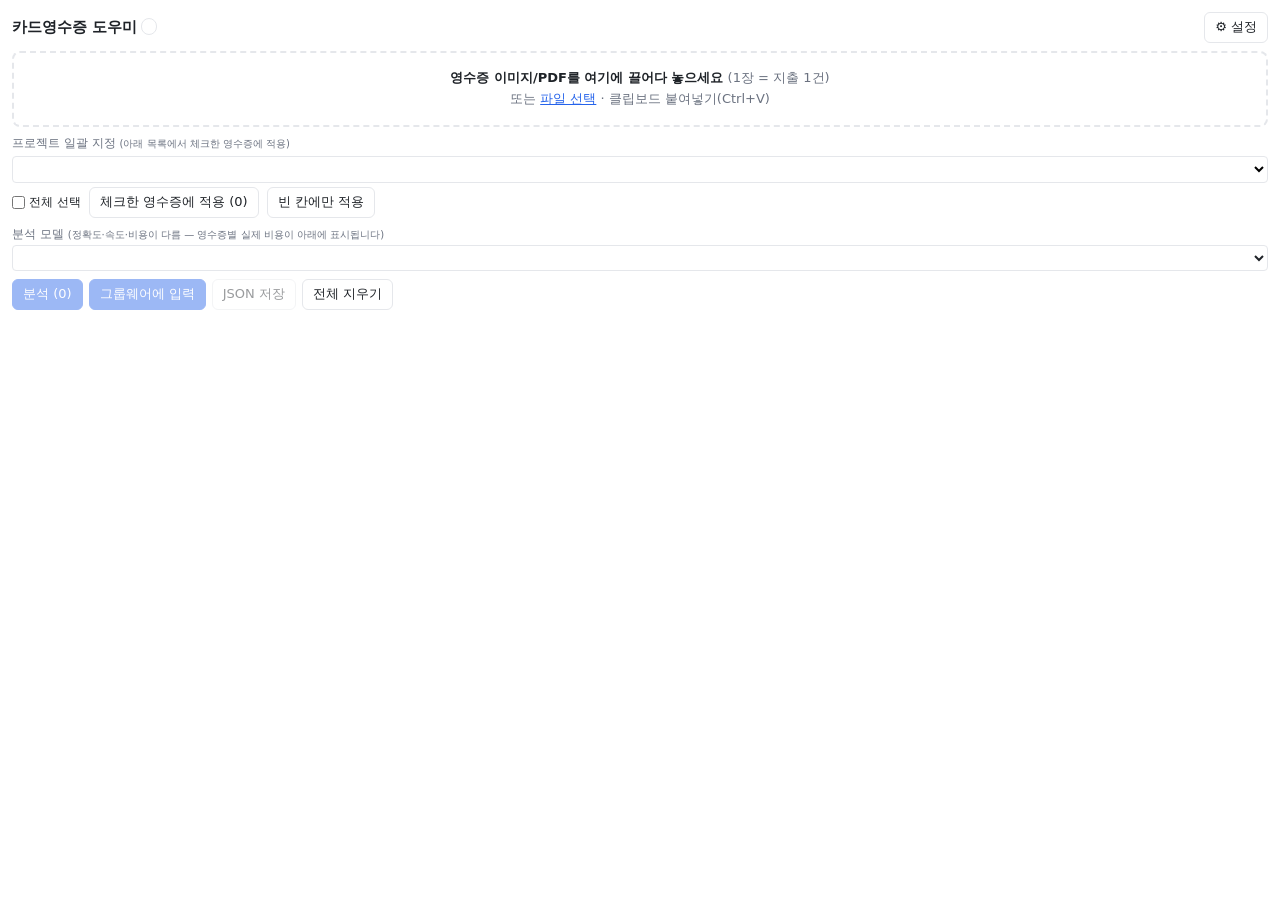
==== extension/sidepanel/sidepanel.html @ d3a6d942 "- type: feat - 이슈개요: UTHub 카드영수증 도우미 크롬 확장 최초 등록 (영수증 분석·지급품의 자동입력·GitHub 릴리스 기반 자동 업데이트)  Co-Author" ====
<!doctype html>
<html lang="ko">
<head>
  <meta charset="utf-8">
  <title>카드영수증 도우미</title>
  <link rel="stylesheet" href="sidepanel.css">
</head>
<body>
  <header>
    <h1>카드영수증 도우미 <span id="appVersion" class="ver"></span></h1>
    <button id="btnSettings" class="ghost" title="설정">⚙ 설정</button>
  </header>

  <div id="updateBanner" hidden></div>

  <section id="settings" hidden>
    <label>Claude API 키
      <span id="keyStatus" class="keyStatus"></span>
      <input id="apiKey" type="password" placeholder="sk-ant-..." autocomplete="off">
    </label>
    <div class="row">
      <button id="btnKeyTest" class="ghost">키 확인</button>
      <button id="btnKeyReset" class="ghost danger">키 초기화</button>
      <small id="keyMsg"></small>
    </div>
    <label>모델
      <select id="model"></select>
    </label>
    <div>
      <div class="row">
        <button id="btnLoadMeta" class="ghost">그룹웨어에서 불러오기</button>
        <small id="metaStatus"></small>
      </div>
      <small>UTHub 탭이 열려 있을 때 지출 유형(대분류·소분류)과 전체 프로젝트(프로젝트 관리 화면 기준)를 불러옵니다.</small>
    </div>
    <label>프로젝트 목록 <small>(한 줄에 "ID|이름|별칭1,별칭2" — 별칭은 직접 추가. 파일 이름이 ID·이름·별칭과 비슷하면 자동 선택)</small>
      <textarea id="projects" rows="7"></textarea>
    </label>
    <label>분류 힌트 <small>(예: "스타벅스는 복리후생비", "주유소는 여비교통비(개인차량)")</small>
      <textarea id="hints" rows="3"></textarea>
    </label>
    <label class="check"><input id="recommendProject" type="checkbox"> Claude 프로젝트 추천 사용 <small>(파일 이름으로 정해지지 않은 영수증에 장소 단서로 추천)</small></label>
    <label>프로젝트 힌트 <small>(지역·업체와 프로젝트 연결. 예: "김천·동김천 → 26-PRJ-0007", "울산 → 26-PRJ-0006")</small>
      <textarea id="projectHints" rows="3"></textarea>
    </label>
    <div class="row">
      <button id="btnSave">저장</button>
      <span id="saveMsg" class="muted"></span>
    </div>
    <details>
      <summary class="muted">진단 도구</summary>
      <div class="row">
        <button id="btnDump" class="ghost">화면 구조 추출</button>
        <small>현재 그룹웨어 화면의 HTML을 파일로 저장합니다.</small>
      </div>
      <div class="row">
        <button id="btnProbe" class="ghost">입력칸 진단</button>
        <small>지급품의 화면의 입력칸 정보를 JSON으로 저장합니다. (대분류를 잠시 바꿨다가 되돌립니다)</small>
      </div>
    </details>
  </section>

  <section id="drop">
    <p><strong>영수증 이미지/PDF를 여기에 끌어다 놓으세요</strong> <span class="muted">(1장 = 지출 1건)</span></p>
    <p class="muted">또는 <label class="link">파일 선택<input id="fileInput" type="file" accept="image/*,application/pdf" multiple hidden></label> · 클립보드 붙여넣기(Ctrl+V)</p>
  </section>

  <div class="bulk">
    <label>프로젝트 일괄 지정 <small>(아래 목록에서 체크한 영수증에 적용)</small></label>
    <div class="row">
      <select id="bulkProject"></select>
    </div>
    <div class="row">
      <label class="check"><input id="pickAll" type="checkbox"> 전체 선택</label>
      <button id="btnBulkPicked" class="ghost">체크한 영수증에 적용 (0)</button>
      <button id="btnBulk" class="ghost">빈 칸에만 적용</button>
    </div>
  </div>

  <label class="modelPick">분석 모델 <small>(정확도·속도·비용이 다름 — 영수증별 실제 비용이 아래에 표시됩니다)</small>
    <select id="quickModel"></select>
  </label>

  <div class="toolbar">
    <button id="btnAnalyze" disabled>분석 (0)</button>
    <button id="btnFill" disabled>그룹웨어에 입력</button>
    <button id="btnExport" class="ghost" disabled>JSON 저장</button>
    <button id="btnClear" class="ghost">전체 지우기</button>
  </div>
  <p id="summary" class="muted"></p>

  <ul id="list"></ul>

  <template id="tplItem">
    <li class="item">
      <div class="head">
        <input type="checkbox" class="pick" title="일괄 지정 대상으로 선택">
        <img class="thumb" alt="">
        <div class="meta">
          <div class="fname"></div>
          <div class="status"></div>
        </div>
        <button class="remove ghost" title="삭제">✕</button>
      </div>
      <label class="project">프로젝트 <span class="auto muted"></span><span class="unsetTag" hidden>미선택</span><select data-f="project_id"></select></label>
      <div class="fields">
        <div class="grid">
          <label>지출일 <span class="prob" data-p="read"></span><input data-f="date" type="date"></label>
          <label>금액 <span class="prob" data-p="read"></span><input data-f="amount" type="number" step="1"></label>
          <label>유형 대분류 <span class="prob" data-p="category"></span><span class="unsetTag" hidden>미선택</span><select data-f="majorId"></select></label>
          <label>소분류 <span class="prob" data-p="category"></span><span class="unsetTag" hidden>미선택</span><select data-f="minorId"></select></label>
          <label class="wide">내용<input data-f="memo" maxlength="90"></label>
          <label class="wide">가맹점 <small>(참고)</small><input data-f="merchant"></label>
        </div>
        <div class="reason muted"></div>
      </div>
    </li>
  </template>

  <script type="module" src="sidepanel.js"></script>
</body>
</html>
---- extension/sidepanel/sidepanel.css ----
:root {
  --bg: #ffffff;
  --fg: #1f2328;
  --muted: #6b7280;
  --line: #e5e7eb;
  --accent: #2563eb;
  --warn: #b45309;
  --err: #dc2626;
  --ok: #15803d;
  --card: #f9fafb;
}
* { box-sizing: border-box; }
body { margin: 0; padding: 12px; font: 13px/1.45 "Malgun Gothic", system-ui, sans-serif; background: var(--bg); color: var(--fg); }
header { display: flex; align-items: center; justify-content: space-between; margin-bottom: 8px; }
h1 { font-size: 15px; margin: 0; }
h1 .ver { font-size: 11px; font-weight: 500; color: var(--muted); border: 1px solid var(--line); border-radius: 10px; padding: 1px 7px; margin-left: 4px; vertical-align: 2px; }
button { font: inherit; padding: 5px 10px; border: 1px solid var(--accent); background: var(--accent); color: #fff; border-radius: 6px; cursor: pointer; }
button.ghost { background: transparent; color: var(--fg); border-color: var(--line); }
button:disabled { opacity: .45; cursor: default; }
input, select, textarea { font: inherit; width: 100%; padding: 4px 6px; border: 1px solid var(--line); border-radius: 4px; background: #fff; }
label { display: block; color: var(--muted); font-size: 12px; }
label > input, label > select, label > textarea { margin-top: 2px; color: var(--fg); }
small, .muted { color: var(--muted); }
.row { display: flex; gap: 8px; align-items: center; }
#settings { border: 1px solid var(--line); border-radius: 8px; padding: 10px; margin-bottom: 10px; display: grid; gap: 8px; background: var(--card); }
#settings[hidden] { display: none; }
#drop { border: 2px dashed var(--line); border-radius: 8px; padding: 14px; text-align: center; margin-bottom: 8px; }
#drop.over { border-color: var(--accent); background: #eff6ff; }
#drop p { margin: 2px 0; }
.link { color: var(--accent); cursor: pointer; text-decoration: underline; display: inline; font-size: inherit; }
.toolbar { display: flex; flex-wrap: wrap; gap: 6px; }
#summary { margin: 6px 0; }
#list { list-style: none; padding: 0; margin: 0; display: grid; gap: 8px; }
.item { border: 1px solid var(--line); border-radius: 8px; padding: 8px; background: var(--card); }
.item.low { border-color: var(--warn); }
.head { display: flex; gap: 8px; align-items: center; }
.thumb { width: 48px; height: 48px; object-fit: cover; border-radius: 4px; border: 1px solid var(--line); background: #fff; cursor: zoom-in; }
.meta { flex: 1; min-width: 0; }
.fname { font-weight: 600; overflow: hidden; text-overflow: ellipsis; white-space: nowrap; }
.status.err { color: var(--err); }
.status.ok { color: var(--ok); }
.status.warn { color: var(--warn); }
#updateBanner { border: 1px solid var(--accent); background: #eff6ff; border-radius: 8px; padding: 8px 10px; margin-bottom: 8px; }
#updateBanner[hidden] { display: none; }
.keyStatus { display: block; margin-top: 2px; font-size: 12px; }
.keyStatus.set { color: var(--ok); }
.keyStatus.unset { color: var(--err); }
button.danger { color: var(--err); border-color: #fca5a5; }
#keyMsg.ok { color: var(--ok); }
#keyMsg.err { color: var(--err); }
.bulk { margin-bottom: 8px; display: grid; gap: 4px; }
.bulk .row { flex-wrap: wrap; }
label.check { display: inline-flex; align-items: center; gap: 4px; color: var(--fg); }
label.check input, .pick { width: auto; margin: 0; }
.pick { width: 16px; height: 16px; flex: none; }
.item.picked { border-color: var(--accent); box-shadow: 0 0 0 1px var(--accent); }
.modelPick { margin-bottom: 8px; }
.project { margin-top: 8px; font-weight: 600; color: var(--fg); }
/* 선택 안 된 드롭다운: 빨간 테두리 + "미선택" 표시 */
select.unset { border: 2px solid var(--err); background: #fef2f2; }
.unsetTag { display: inline-block; margin-left: 4px; padding: 0 6px; border-radius: 8px; background: var(--err); color: #fff; font-size: 11px; font-weight: 600; }
.unsetTag[hidden] { display: none; }
/* 분석 확률 배지 */
.prob { display: inline-block; margin-left: 2px; padding: 0 5px; border-radius: 8px; font-size: 11px; font-weight: 600; background: #dcfce7; color: var(--ok); }
.prob.mid { background: #fef3c7; color: var(--warn); }
.prob.low { background: #fee2e2; color: var(--err); }
.prob:empty { display: none; }
.fields { margin-top: 8px; padding-top: 8px; border-top: 1px solid var(--line); }
.fields[hidden] { display: none; }
.grid { display: grid; grid-template-columns: 1fr 1fr; gap: 6px; }
.grid .wide { grid-column: 1 / -1; }
.reason { margin-top: 4px; font-size: 12px; }
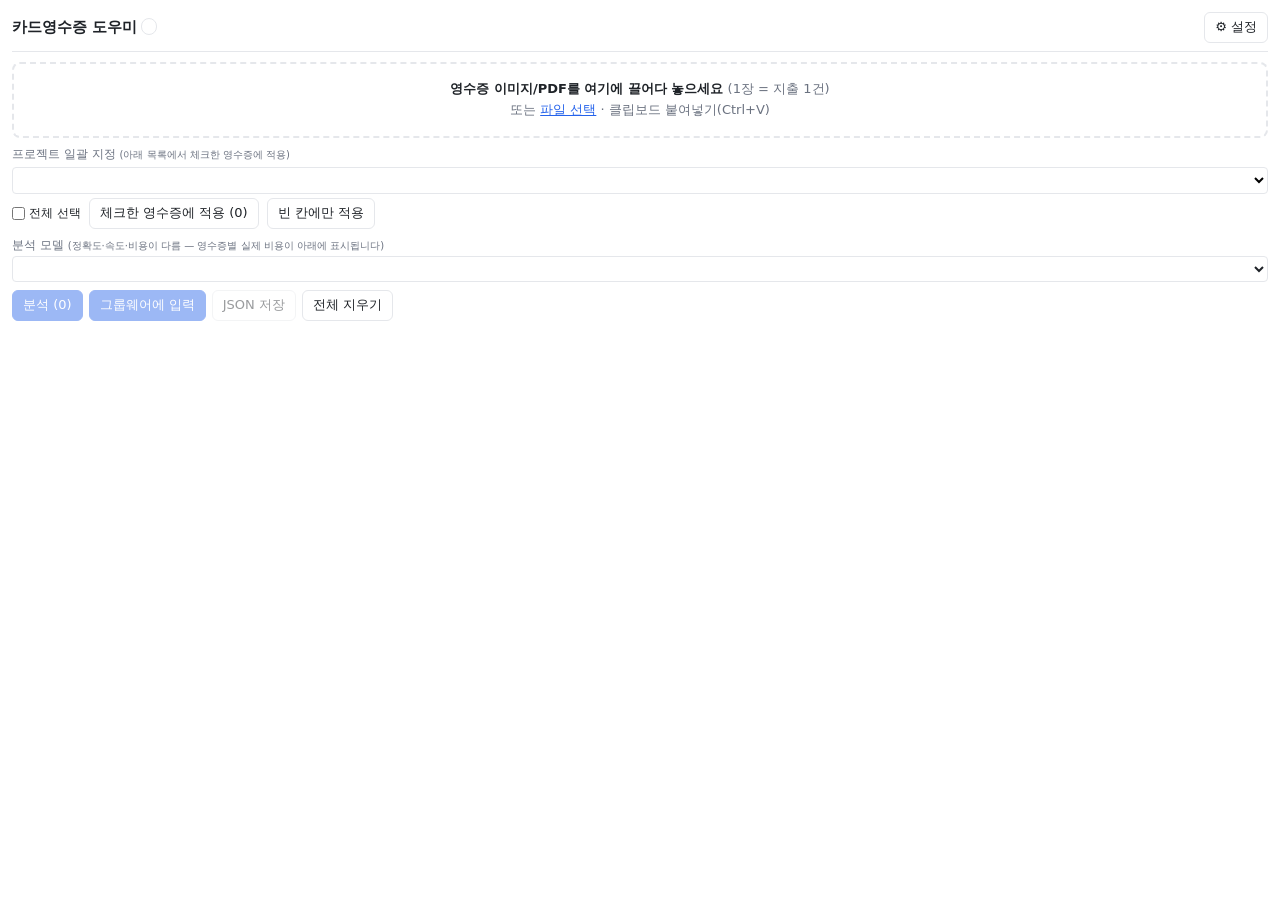
==== commit 6d7b9eeb: "- type: feat - 이슈개요: 결재선 자동지정·기능메뉴(실행예산 D016 기능구현중)·업데이트 버튼·법인카드·프로젝트 추천/일괄지정·QA 지적 반영 Co-Authored-B" ====
--- a/extension/sidepanel/sidepanel.html
+++ b/extension/sidepanel/sidepanel.html
@@ -12,6 +12,9 @@
   </header>
 
   <div id="updateBanner" hidden></div>
+
+  <!-- 기능 메뉴: sidepanel.js의 FEATURES 목록으로 그린다. 새 기능은 FEATURES에 항목 + 아래 tab-<id> 섹션 추가 -->
+  <nav id="tabs" class="tabs" role="tablist"></nav>
 
   <section id="settings" hidden>
     <label>Claude API 키
@@ -31,7 +34,7 @@
         <button id="btnLoadMeta" class="ghost">그룹웨어에서 불러오기</button>
         <small id="metaStatus"></small>
       </div>
-      <small>UTHub 탭이 열려 있을 때 지출 유형(대분류·소분류)과 전체 프로젝트(프로젝트 관리 화면 기준)를 불러옵니다.</small>
+      <small>UTHub 탭을 보고 있는 상태에서 누르면 지출 유형(대분류·소분류)과 전체 프로젝트(프로젝트 관리 화면 기준)를 불러옵니다. 그 상태로 사이드패널을 열면 12시간마다 자동으로 다시 불러옵니다.</small>
     </div>
     <label>프로젝트 목록 <small>(한 줄에 "ID|이름|별칭1,별칭2" — 별칭은 직접 추가. 파일 이름이 ID·이름·별칭과 비슷하면 자동 선택)</small>
       <textarea id="projects" rows="7"></textarea>
@@ -39,10 +42,21 @@
     <label>분류 힌트 <small>(예: "스타벅스는 복리후생비", "주유소는 여비교통비(개인차량)")</small>
       <textarea id="hints" rows="3"></textarea>
     </label>
-    <label class="check"><input id="recommendProject" type="checkbox"> Claude 프로젝트 추천 사용 <small>(파일 이름으로 정해지지 않은 영수증에 장소 단서로 추천)</small></label>
+    <label class="check"><input id="recommendProject" type="checkbox"> Claude 프로젝트 추천 사용 <small>(분석할 때 장소 단서로 추천 — 파일 이름이나 직접 고른 프로젝트는 바꾸지 않음. 켜 두면 내 프로젝트 목록·프로젝트 힌트가 Claude로 전송됨)</small></label>
     <label>프로젝트 힌트 <small>(지역·업체와 프로젝트 연결. 예: "김천·동김천 → 26-PRJ-0007", "울산 → 26-PRJ-0006")</small>
       <textarea id="projectHints" rows="3"></textarea>
     </label>
+    <fieldset class="approval">
+      <legend>결재선 <small>(이름을 쉼표나 띄어쓰기로 구분, 적은 순서대로 지정. 한 번 저장하면 계속 사용. 같은 이름이 여럿이면 "홍길동(부서)")</small></legend>
+      <label>합의자 <input id="lineConsensual" type="text" placeholder="없으면 비워 두기"></label>
+      <label>승인자 <input id="lineApprover" type="text" placeholder="예: 김현수, 김영희, 신동헌, 길기순"></label>
+      <label>수신자 <input id="lineReceiver" type="text" placeholder="예: 김영희, 김미정, 임혜리"></label>
+      <label class="check"><input id="autoApproval" type="checkbox"> 그룹웨어에 입력할 때 결재선도 자동 지정</label>
+      <div class="row">
+        <button id="btnLine" class="ghost">결재선만 지금 화면에 넣기</button>
+        <small>설정 순서대로 정리, 이미 있는 사람은 중복 없이 유지</small>
+      </div>
+    </fieldset>
     <div class="row">
       <button id="btnSave">저장</button>
       <span id="saveMsg" class="muted"></span>
@@ -60,6 +74,7 @@
     </details>
   </section>
 
+  <div id="tab-receipt" class="tabpane">
   <section id="drop">
     <p><strong>영수증 이미지/PDF를 여기에 끌어다 놓으세요</strong> <span class="muted">(1장 = 지출 1건)</span></p>
     <p class="muted">또는 <label class="link">파일 선택<input id="fileInput" type="file" accept="image/*,application/pdf" multiple hidden></label> · 클립보드 붙여넣기(Ctrl+V)</p>
@@ -90,6 +105,17 @@
   <p id="summary" class="muted"></p>
 
   <ul id="list"></ul>
+  </div>
+
+  <div id="tab-budget" class="tabpane" hidden>
+    <div class="wipBox">
+      <p><strong>실행예산 품의</strong> <span class="wip">기능구현중</span></p>
+      <p class="muted">그룹웨어 <b>실행예산 품의(D016)</b> 신규 요청 화면에 엑셀 파일을 올리면 필드 내용을 자동으로 채우는 기능입니다. 현재 개발 중이며, 완성되면 업데이트로 자동 제공됩니다.</p>
+      <section class="drop disabled" aria-disabled="true">
+        <p><strong>실행예산 엑셀 파일(.xlsx)</strong> <span class="muted">— 준비 중</span></p>
+      </section>
+    </div>
+  </div>
 
   <template id="tplItem">
     <li class="item">
--- a/extension/sidepanel/sidepanel.css
+++ b/extension/sidepanel/sidepanel.css
@@ -40,7 +40,8 @@
 .status.err { color: var(--err); }
 .status.ok { color: var(--ok); }
 .status.warn { color: var(--warn); }
-#updateBanner { border: 1px solid var(--accent); background: #eff6ff; border-radius: 8px; padding: 8px 10px; margin-bottom: 8px; }
+#updateBanner { border: 1px solid var(--accent); background: #eff6ff; border-radius: 8px; padding: 8px 10px; margin-bottom: 8px; display: grid; gap: 4px; }
+#updateBanner .row { justify-content: space-between; flex-wrap: wrap; }
 #updateBanner[hidden] { display: none; }
 .keyStatus { display: block; margin-top: 2px; font-size: 12px; }
 .keyStatus.set { color: var(--ok); }
@@ -70,3 +71,13 @@
 .grid { display: grid; grid-template-columns: 1fr 1fr; gap: 6px; }
 .grid .wide { grid-column: 1 / -1; }
 .reason { margin-top: 4px; font-size: 12px; }
+fieldset.approval { border: 1px solid var(--line); border-radius: 8px; padding: 8px 10px; margin: 8px 0; display: grid; gap: 6px; }
+fieldset.approval legend { font-weight: 600; padding: 0 4px; }
+
+/* 기능 메뉴(탭) */
+.tabs { display: flex; gap: 4px; border-bottom: 1px solid var(--line); margin: 4px 0 10px; overflow-x: auto; }
+.tabs button { background: none; border: 0; border-bottom: 2px solid transparent; border-radius: 0; color: var(--muted); padding: 6px 8px; white-space: nowrap; cursor: pointer; font: inherit; }
+.tabs button.on { color: var(--accent); border-bottom-color: var(--accent); font-weight: 600; }
+.wip { display: inline-block; font-size: 10px; font-weight: 600; color: #b45309; background: #fef3c7; border: 1px solid #fcd34d; border-radius: 8px; padding: 0 6px; margin-left: 3px; vertical-align: 1px; }
+.wipBox { border: 1px dashed var(--line); border-radius: 8px; padding: 10px; background: var(--card); }
+.drop.disabled { border: 2px dashed var(--line); border-radius: 8px; padding: 14px; text-align: center; opacity: .6; margin-top: 8px; }
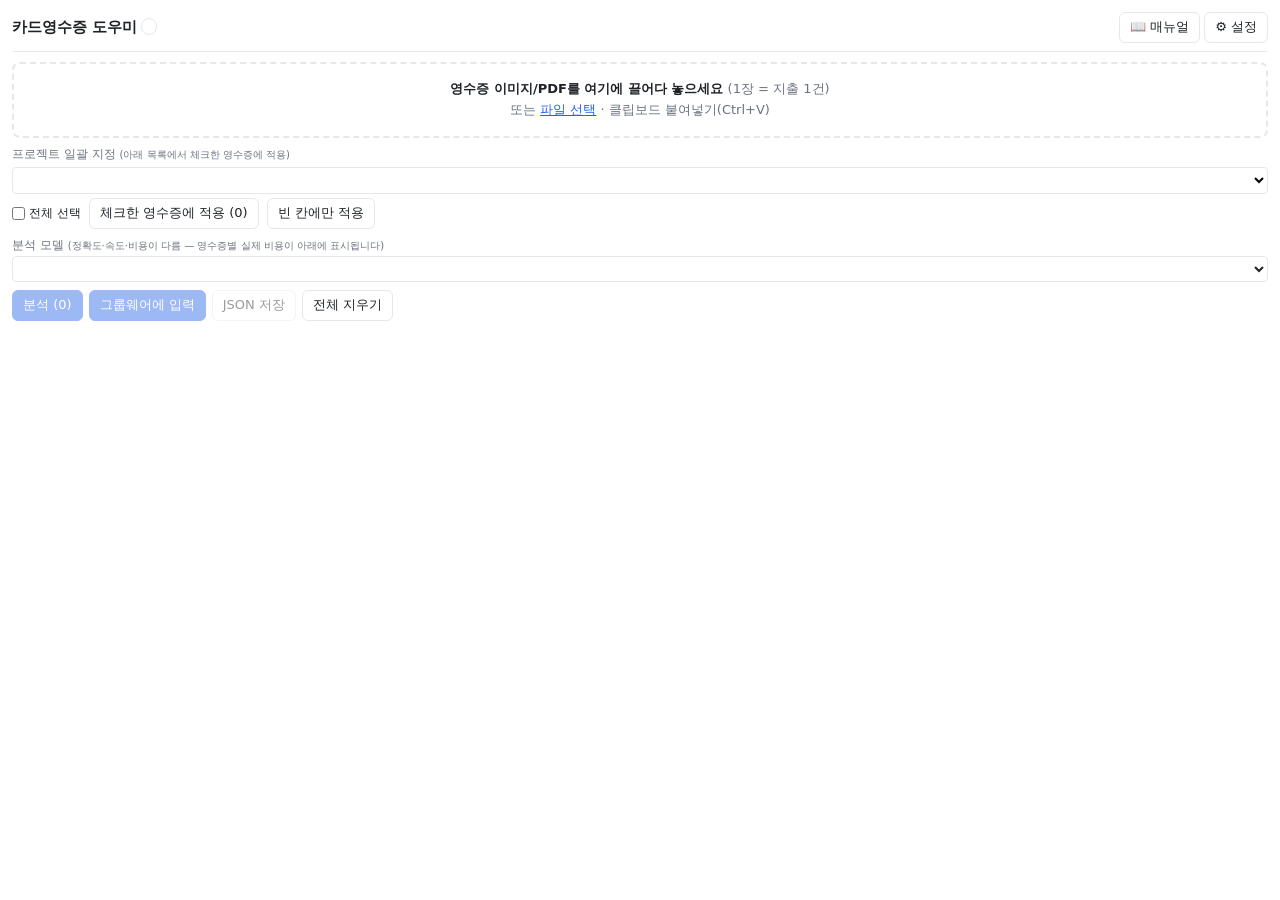
==== commit 4aeb7a6c: "- type: feat - 이슈개요: 프로그램 내 사용 매뉴얼(📖 버튼, 개인정보 가린 화면 캡처) 추가 및 예시 실명 제거 Co-Authored-By: Claude Opus 5." ====
--- a/extension/sidepanel/sidepanel.html
+++ b/extension/sidepanel/sidepanel.html
@@ -8,7 +8,10 @@
 <body>
   <header>
     <h1>카드영수증 도우미 <span id="appVersion" class="ver"></span></h1>
-    <button id="btnSettings" class="ghost" title="설정">⚙ 설정</button>
+    <div class="row headBtns">
+      <button id="btnManual" class="ghost" title="사용 매뉴얼을 새 탭으로 엽니다">📖 매뉴얼</button>
+      <button id="btnSettings" class="ghost" title="설정">⚙ 설정</button>
+    </div>
   </header>
 
   <div id="updateBanner" hidden></div>
@@ -49,8 +52,8 @@
     <fieldset class="approval">
       <legend>결재선 <small>(이름을 쉼표나 띄어쓰기로 구분, 적은 순서대로 지정. 한 번 저장하면 계속 사용. 같은 이름이 여럿이면 "홍길동(부서)")</small></legend>
       <label>합의자 <input id="lineConsensual" type="text" placeholder="없으면 비워 두기"></label>
-      <label>승인자 <input id="lineApprover" type="text" placeholder="예: 김현수, 김영희, 신동헌, 길기순"></label>
-      <label>수신자 <input id="lineReceiver" type="text" placeholder="예: 김영희, 김미정, 임혜리"></label>
+      <label>승인자 <input id="lineApprover" type="text" placeholder="예: 홍길동, 김철수, 이영희"></label>
+      <label>수신자 <input id="lineReceiver" type="text" placeholder="예: 박민수, 최지은"></label>
       <label class="check"><input id="autoApproval" type="checkbox"> 그룹웨어에 입력할 때 결재선도 자동 지정</label>
       <div class="row">
         <button id="btnLine" class="ghost">결재선만 지금 화면에 넣기</button>
--- a/extension/sidepanel/sidepanel.css
+++ b/extension/sidepanel/sidepanel.css
@@ -81,3 +81,6 @@
 .wip { display: inline-block; font-size: 10px; font-weight: 600; color: #b45309; background: #fef3c7; border: 1px solid #fcd34d; border-radius: 8px; padding: 0 6px; margin-left: 3px; vertical-align: 1px; }
 .wipBox { border: 1px dashed var(--line); border-radius: 8px; padding: 10px; background: var(--card); }
 .drop.disabled { border: 2px dashed var(--line); border-radius: 8px; padding: 14px; text-align: center; opacity: .6; margin-top: 8px; }
+
+.headBtns { gap: 4px; margin: 0; flex-shrink: 0; }
+.headBtns button { white-space: nowrap; }
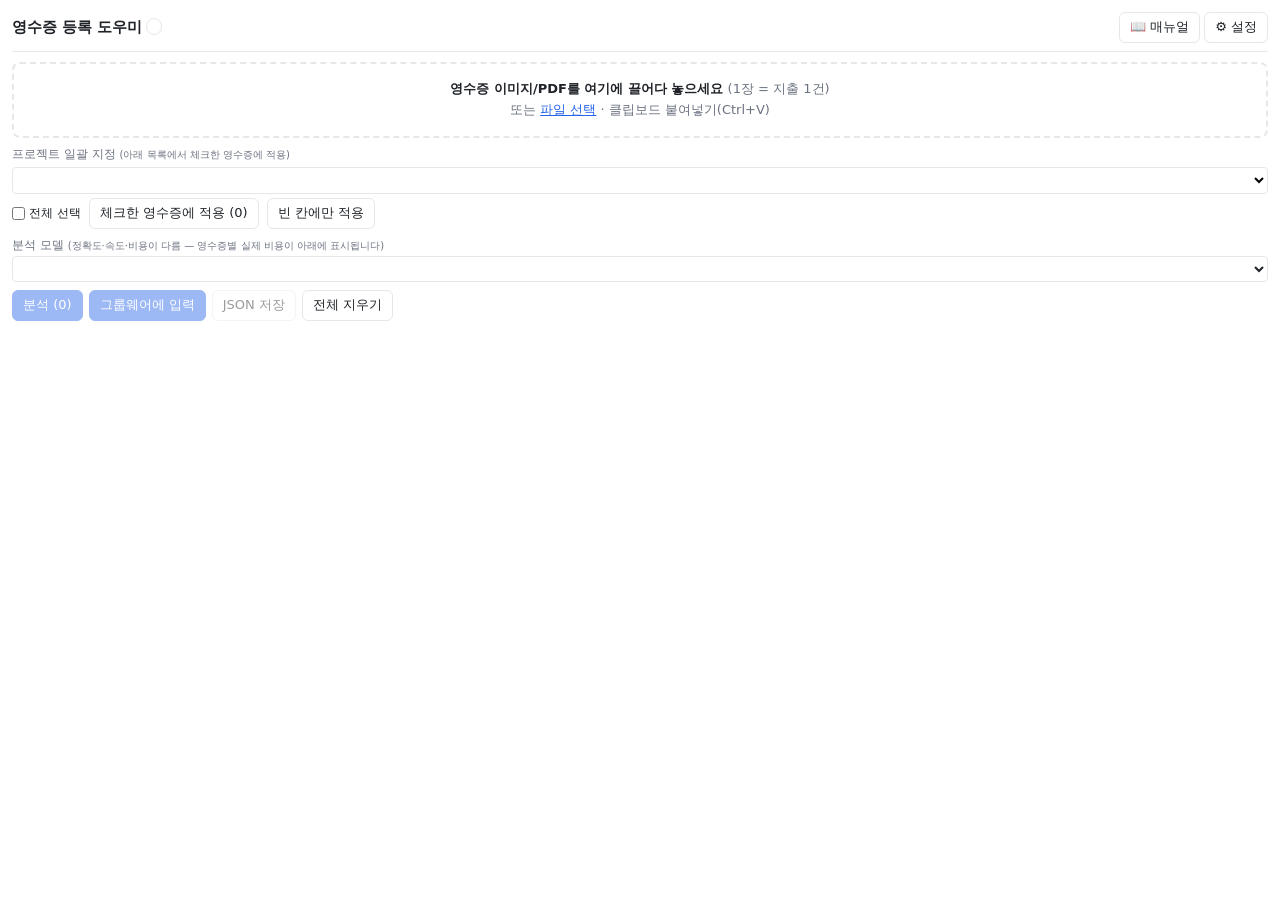
==== commit 7581dca4: "- type: chore - 이슈개요: 프로그램 이름을 '영수증 등록 도우미'로 변경(확장 이름·사이드패널·설치 안내·매뉴얼) Co-Authored-By: Claude Opus 5" ====
--- a/extension/sidepanel/sidepanel.html
+++ b/extension/sidepanel/sidepanel.html
@@ -2,18 +2,19 @@
 <html lang="ko">
 <head>
   <meta charset="utf-8">
-  <title>카드영수증 도우미</title>
+  <title>영수증 등록 도우미</title>
   <link rel="stylesheet" href="sidepanel.css">
 </head>
 <body>
   <header>
-    <h1>카드영수증 도우미 <span id="appVersion" class="ver"></span></h1>
+    <h1>영수증 등록 도우미 <span id="appVersion" class="ver"></span></h1>
     <div class="row headBtns">
       <button id="btnManual" class="ghost" title="사용 매뉴얼을 새 탭으로 엽니다">📖 매뉴얼</button>
       <button id="btnSettings" class="ghost" title="설정">⚙ 설정</button>
     </div>
   </header>
 
+  <div id="portableBanner" class="portableBanner" hidden></div>
   <div id="updateBanner" hidden></div>
 
   <!-- 기능 메뉴: sidepanel.js의 FEATURES 목록으로 그린다. 새 기능은 FEATURES에 항목 + 아래 tab-<id> 섹션 추가 -->
@@ -37,7 +38,7 @@
         <button id="btnLoadMeta" class="ghost">그룹웨어에서 불러오기</button>
         <small id="metaStatus"></small>
       </div>
-      <small>UTHub 탭을 보고 있는 상태에서 누르면 지출 유형(대분류·소분류)과 전체 프로젝트(프로젝트 관리 화면 기준)를 불러옵니다. 그 상태로 사이드패널을 열면 12시간마다 자동으로 다시 불러옵니다.</small>
+      <small>지출 유형(대분류·소분류)과 전체 프로젝트를 UTHub에서 불러옵니다. UTHub에 로그인한 탭이 열려 있으면 처음 한 번과 12시간마다 자동으로 불러오며, 지금 바로 새로 받으려면 이 버튼을 누릅니다.</small>
     </div>
     <label>프로젝트 목록 <small>(한 줄에 "ID|이름|별칭1,별칭2" — 별칭은 직접 추가. 파일 이름이 ID·이름·별칭과 비슷하면 자동 선택)</small>
       <textarea id="projects" rows="7"></textarea>
--- a/extension/sidepanel/sidepanel.css
+++ b/extension/sidepanel/sidepanel.css
@@ -84,3 +84,17 @@
 
 .headBtns { gap: 4px; margin: 0; flex-shrink: 0; }
 .headBtns button { white-space: nowrap; }
+
+/* 새 버전 변경 내용 팝업 */
+.modalWrap { position: fixed; inset: 0; z-index: 50; background: rgba(15, 23, 42, .45); display: flex; align-items: center; justify-content: center; padding: 16px; }
+.modal { background: var(--bg); border-radius: 10px; box-shadow: 0 10px 30px rgba(0,0,0,.25); width: min(420px, calc(100vw - 32px)); min-width: 0; max-height: 80vh; display: flex; flex-direction: column; }
+.modal h2 { font-size: 14px; margin: 0; padding: 12px 14px; border-bottom: 1px solid var(--line); }
+.modalBody { padding: 10px 14px; overflow: auto; font-size: 12.5px; }
+.modalBody ul { margin: 0; padding-left: 18px; } .modalBody li { margin: 4px 0; }
+.modalBody p { margin: 0; color: var(--muted); }
+.modalBtns { justify-content: flex-end; flex-wrap: wrap; padding: 10px 14px; border-top: 1px solid var(--line); }
+
+/* 압축 푼 폴더에서 실행 중 경고 */
+.portableBanner { margin: 0 0 10px; padding: 8px 10px; border: 1px solid #fca5a5; background: #fef2f2; color: #7f1d1d; border-radius: 8px; font-size: 12px; }
+.portableBanner ol { margin: 6px 0; padding-left: 18px; } .portableBanner li { margin: 3px 0; }
+.portableBanner code { font-size: 11px; word-break: break-all; }
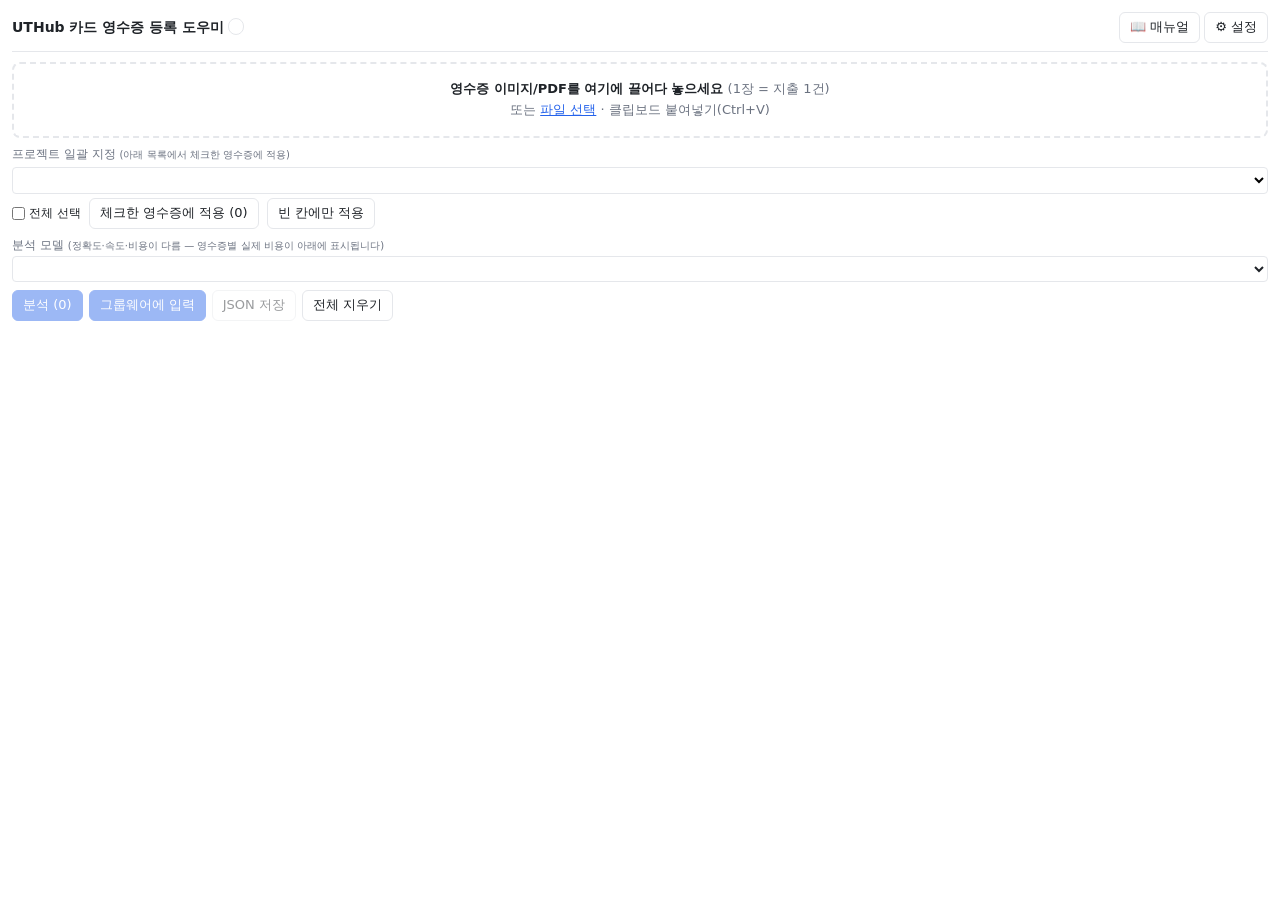
==== commit 1e16f33d: "- type: chore - 이슈개요: 프로그램 이름을 'UTHub 카드 영수증 등록 도우미'로 변경 및 사이드패널 제목 줄바꿈 보완 Co-Authored-By: Claude Op" ====
--- a/extension/sidepanel/sidepanel.html
+++ b/extension/sidepanel/sidepanel.html
@@ -2,12 +2,12 @@
 <html lang="ko">
 <head>
   <meta charset="utf-8">
-  <title>영수증 등록 도우미</title>
+  <title>UTHub 카드 영수증 등록 도우미</title>
   <link rel="stylesheet" href="sidepanel.css">
 </head>
 <body>
   <header>
-    <h1>영수증 등록 도우미 <span id="appVersion" class="ver"></span></h1>
+    <h1>UTHub 카드 영수증 등록 도우미 <span id="appVersion" class="ver"></span></h1>
     <div class="row headBtns">
       <button id="btnManual" class="ghost" title="사용 매뉴얼을 새 탭으로 엽니다">📖 매뉴얼</button>
       <button id="btnSettings" class="ghost" title="설정">⚙ 설정</button>
--- a/extension/sidepanel/sidepanel.css
+++ b/extension/sidepanel/sidepanel.css
@@ -11,8 +11,8 @@
 }
 * { box-sizing: border-box; }
 body { margin: 0; padding: 12px; font: 13px/1.45 "Malgun Gothic", system-ui, sans-serif; background: var(--bg); color: var(--fg); }
-header { display: flex; align-items: center; justify-content: space-between; margin-bottom: 8px; }
-h1 { font-size: 15px; margin: 0; }
+header { display: flex; align-items: center; justify-content: space-between; gap: 6px; margin-bottom: 8px; }
+h1 { font-size: 14px; line-height: 1.3; margin: 0; min-width: 0; word-break: keep-all; }
 h1 .ver { font-size: 11px; font-weight: 500; color: var(--muted); border: 1px solid var(--line); border-radius: 10px; padding: 1px 7px; margin-left: 4px; vertical-align: 2px; }
 button { font: inherit; padding: 5px 10px; border: 1px solid var(--accent); background: var(--accent); color: #fff; border-radius: 6px; cursor: pointer; }
 button.ghost { background: transparent; color: var(--fg); border-color: var(--line); }
